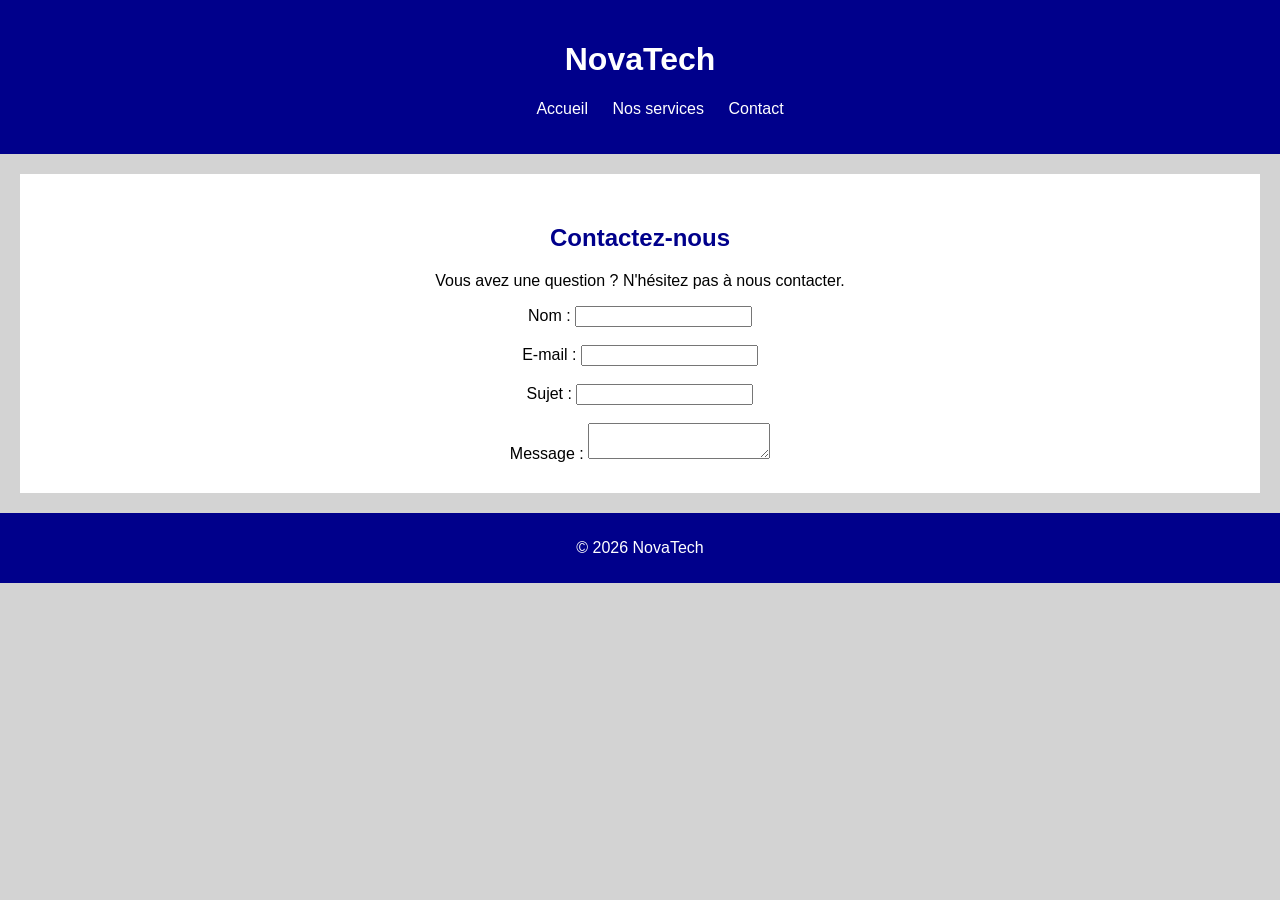
==== contact.html @ 3c4ad2c4 "Ajout du formulaire de contact" ====
<!DOCTYPE html>
<html lang="fr">

<head>
    <meta charset="UTF-8">
    <meta name="viewport" content="width=device-width, initial-scale=1.0">
    <title>Contact - NovaTech</title>
    <link rel="stylesheet" href="style.css">
</head>

<body>

    <header>
        <h1>NovaTech</h1>

        <nav>
            <ul>
                <li><a href="index.html">Accueil</a></li>
                <li><a href="services.html">Nos services</a></li>
                <li><a href="contact.html">Contact</a></li>
            </ul>
        </nav>
    </header>

    <main>
        <h2>Contactez-nous</h2>

        <p>Vous avez une question ? N'hésitez pas à nous contacter.</p>

        <form>

            <label for="nom">Nom :</label>
            <input type="text" id="nom" name="nom">

            <br><br>

            <label for="email">E-mail :</label>
            <input type="email" id="email" name="email">

            <br><br>

            <label for="sujet">Sujet :</label>
            <input type="text" id="sujet" name="sujet">

            <br><br>

            <label for="message">Message :</label>
            <textarea id="message" name="message"></textarea>

        </form>
    </main>

    <footer>
        <p>© 2026 NovaTech</p>
    </footer>

</body>
</html>
---- style.css ----
body {
    font-family: Arial;
    background-color: lightgray;
    color: black;
    margin: 0;
}

header {
    background-color: darkblue;
    color: white;
    text-align: center;
    padding: 20px;
}

nav ul {
    list-style: none;
}

nav li {
    display: inline;
    margin: 10px;
}

nav a {
    color: white;
    text-decoration: none;
}

main {
    background-color: white;
    text-align: center;
    padding: 30px;
    margin: 20px;
}

h2 {
    color: darkblue;
}

footer {
    background-color: darkblue;
    color: white;
    text-align: center;
    padding: 10px;
}
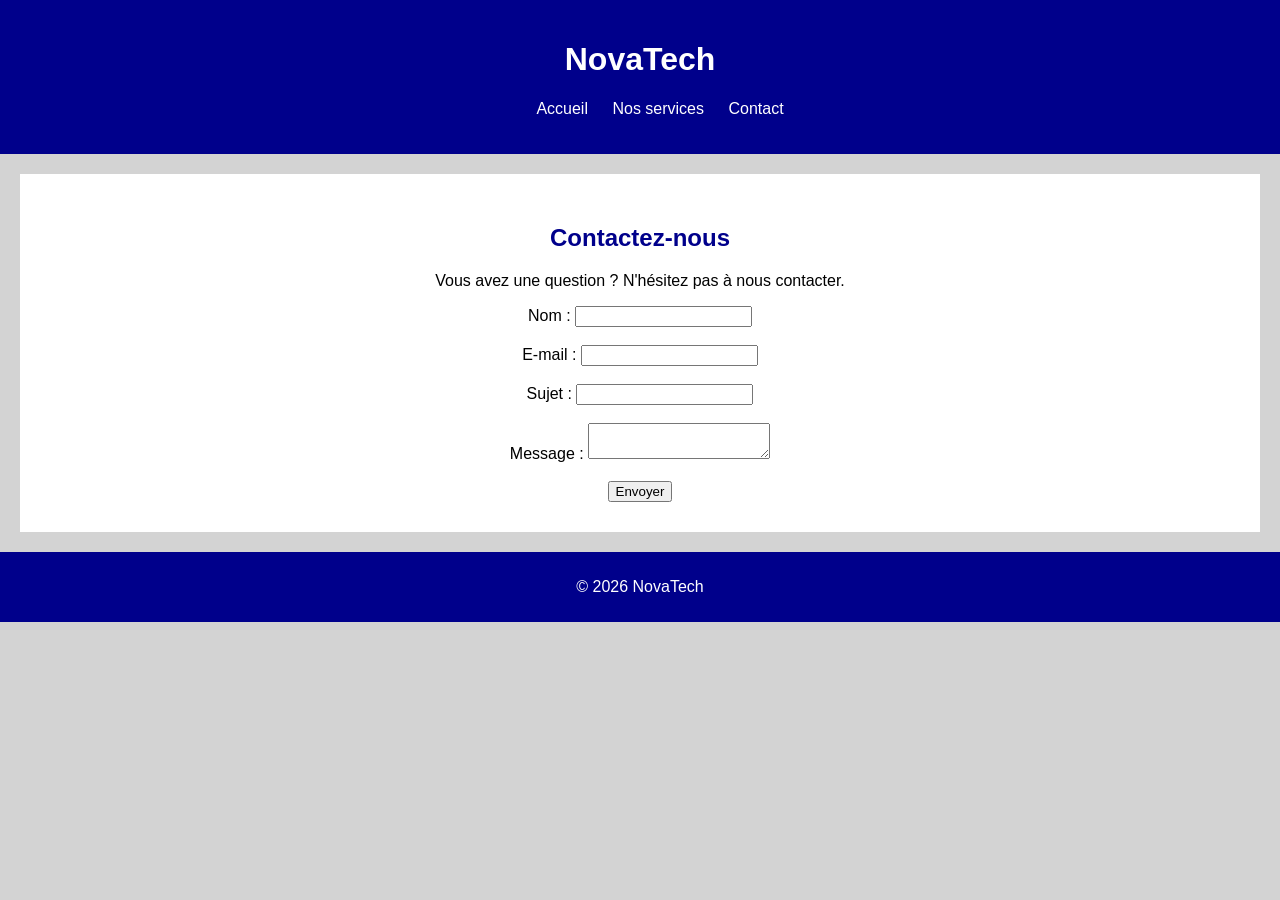
==== commit 284ac0e9: "Ajout du bouton d'envoi du formulaire" ====
--- a/contact.html
+++ b/contact.html
@@ -47,6 +47,10 @@
             <label for="message">Message :</label>
             <textarea id="message" name="message"></textarea>
 
+            <br><br>
+            
+            <button type="submit">Envoyer</button>
+
         </form>
     </main>
 
